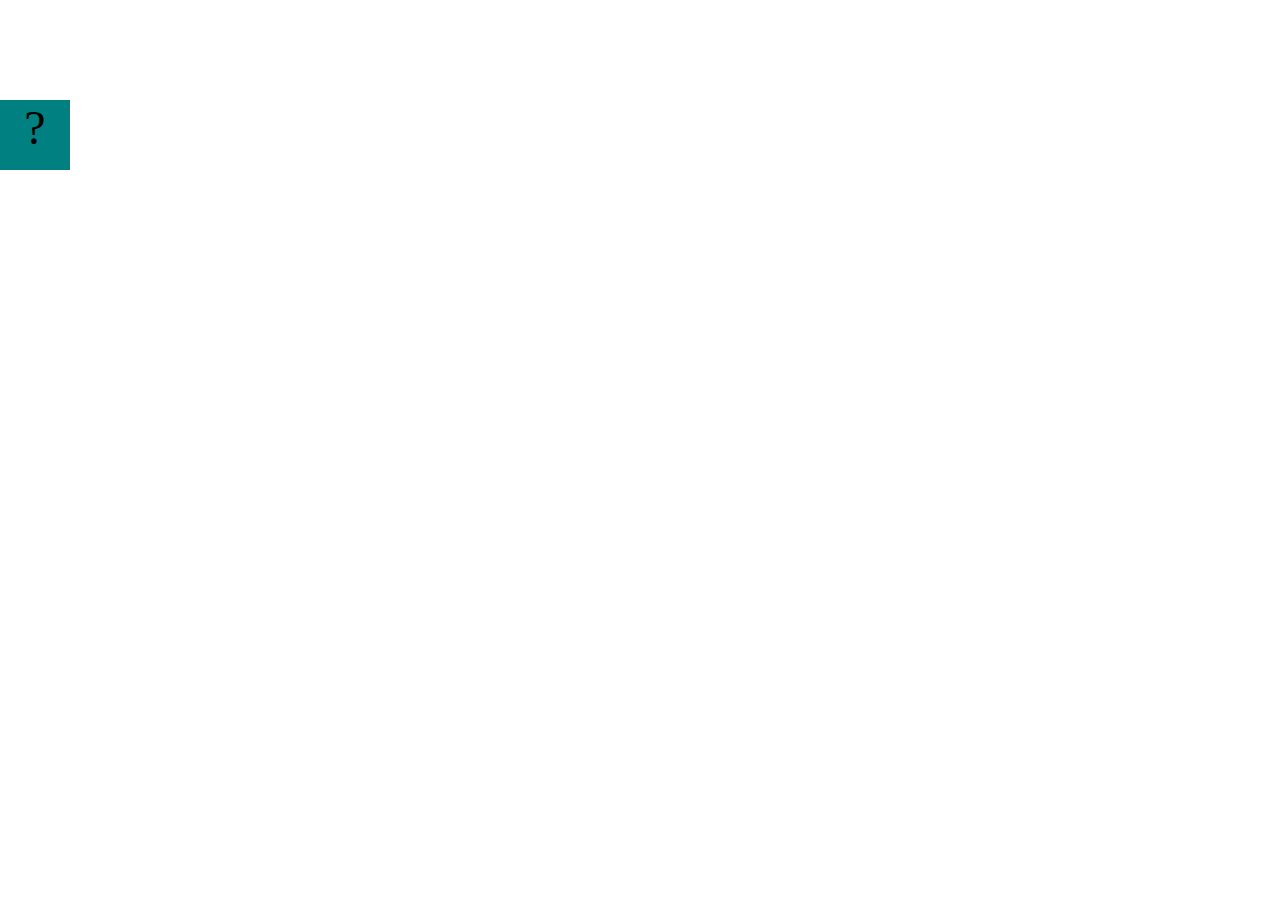
==== projects/bouncing-box/index.html @ c7d34447 "Initial commit" ====
<!DOCTYPE html>
<html>

<head>
	<meta charset="utf-8">
	<title>Bouncing Box</title>
	<script src="jquery.min.js"></script>
	<style>
		.box {
			width: 70px;
			height: 70px;
			background-color: teal;
			font-size: 300%;
			text-align: center;
			user-select: none;
			display: block;
			position: absolute;
			top: 100px;
			/* Change me! */
			left: 0px;
		}

		.board {
			height: 100vh;
		}
	</style>
	<!-- 	<script src="//cdnjs.cloudflare.com/ajax/libs/jquery/2.1.1/jquery.min.js"></script> -->

</head>

<body class="board">
	<!-- HTML for the box -->
	<div class="box">?</div>

	<script>
		(function () {
			'use strict'
			/* global jQuery */

			//////////////////////////////////////////////////////////////////
			/////////////////// SETUP DO NOT DELETE //////////////////////////
			//////////////////////////////////////////////////////////////////

			var box = jQuery('.box');	// reference to the HTML .box element
			var board = jQuery('.board');	// reference to the HTML .board element
			var boardWidth = board.width();	// the maximum X-Coordinate of the screen

			// Every 50 milliseconds, call the update Function (see below)
			setInterval(update, 50);

			// Every time the box is clicked, call the handleBoxClick Function (see below)
			box.on('click', handleBoxClick);

			// moves the Box to a new position on the screen along the X-Axis
			function moveBoxTo(newPositionX) {
				box.css("left", newPositionX);
			}

			// changes the text displayed on the Box
			function changeBoxText(newText) {
				box.text(newText);
			}

			//////////////////////////////////////////////////////////////////
			/////////////////// YOUR CODE BELOW HERE /////////////////////////
			//////////////////////////////////////////////////////////////////

			// TODO 2 - Variable declarations 



			/* 
			This Function will be called 20 times/second. Each time it is called,
			it should move the Box to a new location. If the box drifts off the screen
			turn it around! 
			*/
			function update() {


			};

			/* 
			This Function will be called each time the box is clicked. Each time it is called,
			it should increase the points total, increase the speed, and move the box to
			the left side of the screen.
			*/
			function handleBoxClick() {


			};





		})();
	</script>
</body>

</html>
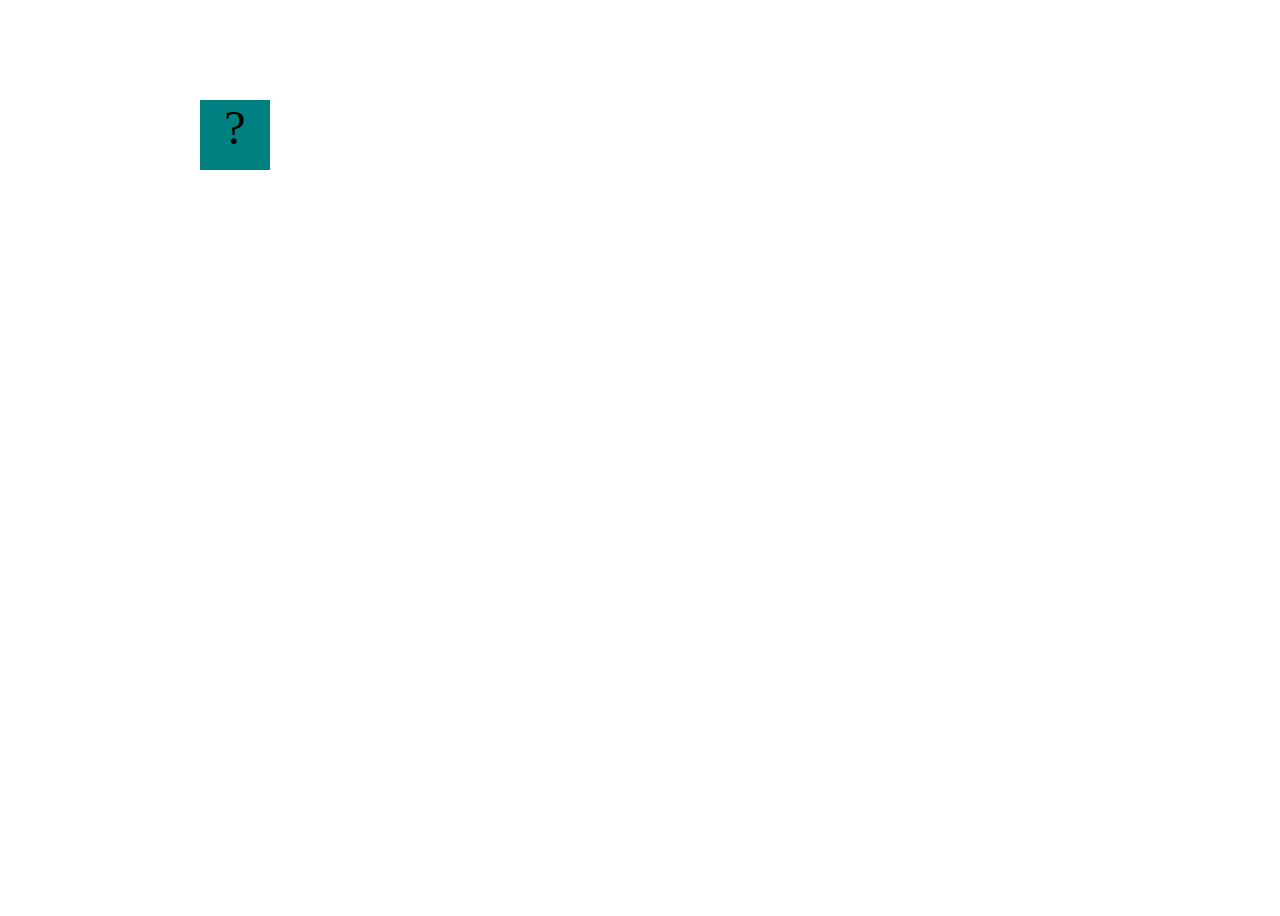
==== commit bd66494b: "started bouncing box" ====
--- a/projects/bouncing-box/index.html
+++ b/projects/bouncing-box/index.html
@@ -75,7 +75,7 @@
 			turn it around! 
 			*/
 			function update() {
-
+				moveBoxTo(200);
 
 			};
 
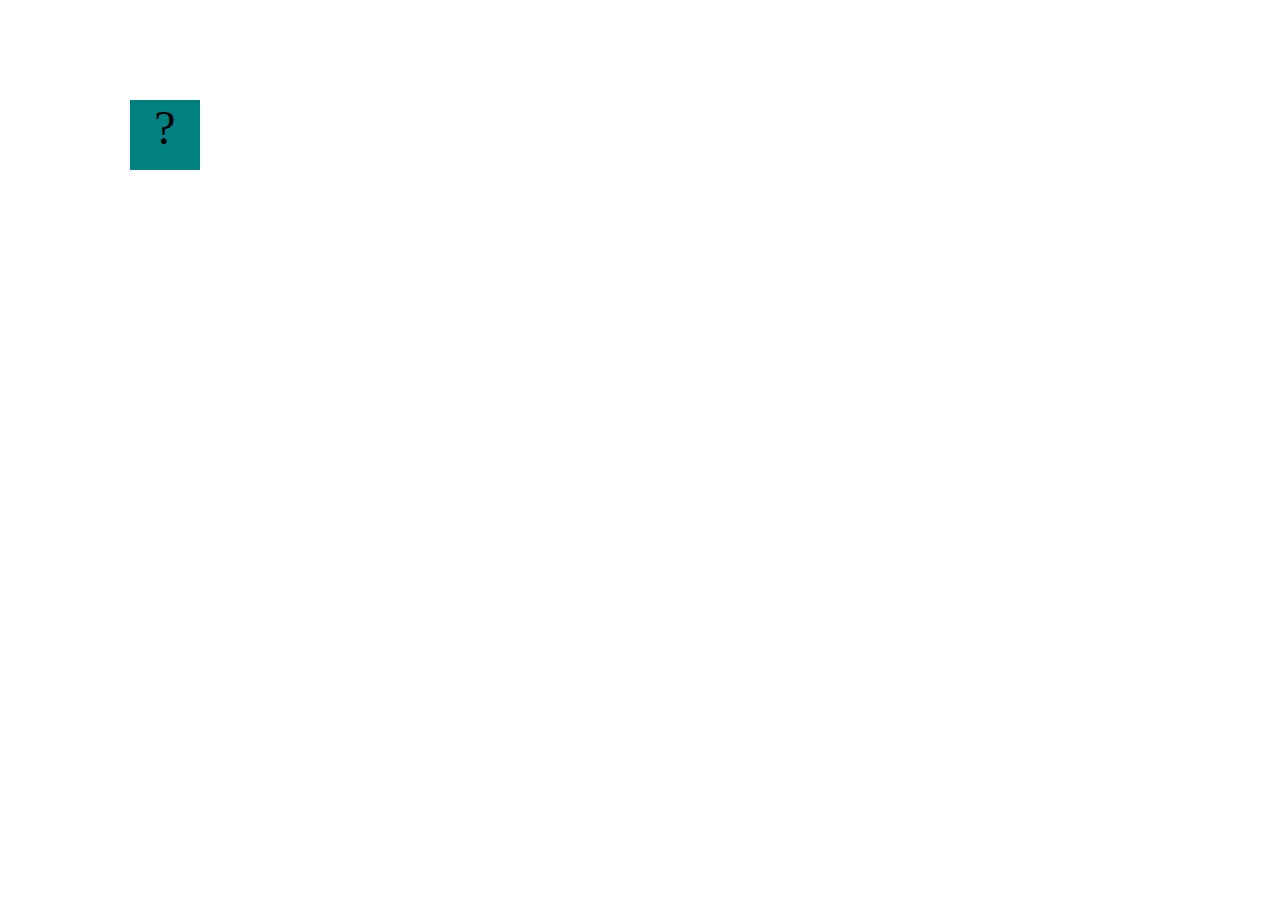
==== commit 973fc591: "first 7 todos of bouncing box" ====
--- a/projects/bouncing-box/index.html
+++ b/projects/bouncing-box/index.html
@@ -66,17 +66,23 @@
 			//////////////////////////////////////////////////////////////////
 
 			// TODO 2 - Variable declarations 
-
-
-
+			var positionX = 0;
+			var points = 0;
+			var speed = 10;
 			/* 
 			This Function will be called 20 times/second. Each time it is called,
 			it should move the Box to a new location. If the box drifts off the screen
 			turn it around! 
 			*/
 			function update() {
-				moveBoxTo(200);
-
+				positionX = positionX + speed;
+				moveBoxTo(positionX);
+				if (positionX > boardWidth) {
+					speed = speed * -1; 
+				}
+				if (positionX < 0) {
+					speed = speed * -1;
+				}
 			};
 
 			/* 
@@ -85,8 +91,15 @@
 			the left side of the screen.
 			*/
 			function handleBoxClick() {
-
-
+				positionX = 0;
+				points = points + 1; 
+				changeBoxText(points);
+				if (speed > 0) {
+					speed = speed +3;
+				}
+				else if (speed < 0) {
+					speed = speed -3; 
+				}
 			};
 
 
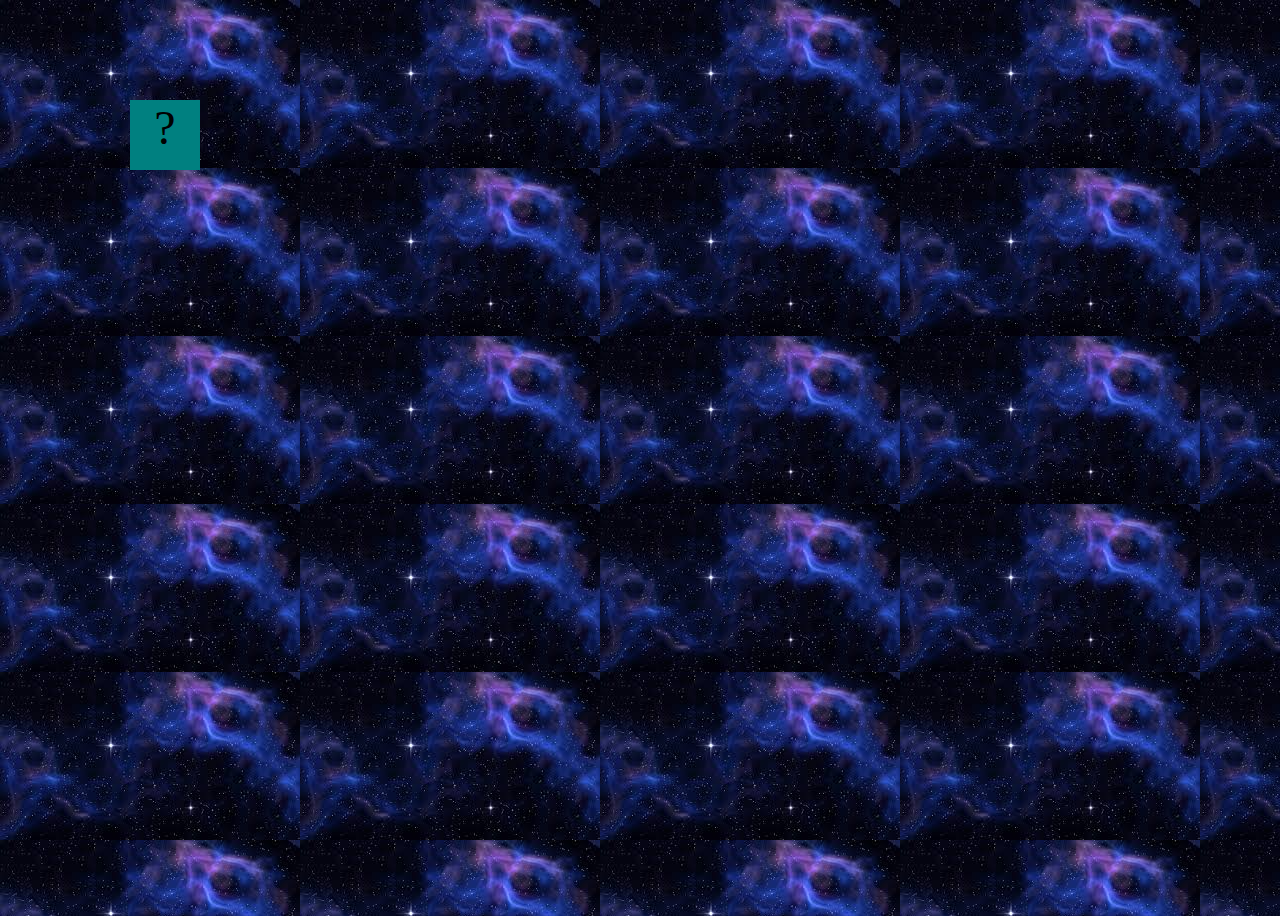
==== commit b5642b5d: "change backgrounds" ====
--- a/projects/bouncing-box/index.html
+++ b/projects/bouncing-box/index.html
@@ -6,6 +6,10 @@
 	<title>Bouncing Box</title>
 	<script src="jquery.min.js"></script>
 	<style>
+		body {
+ 			background-image: url("img/spaceBackground.png");
+ 			background-color: #cccccc;
+			}
 		.box {
 			width: 70px;
 			height: 70px;
@@ -24,7 +28,7 @@
 			height: 100vh;
 		}
 	</style>
-	<!-- 	<script src="//cdnjs.cloudflare.com/ajax/libs/jquery/2.1.1/jquery.min.js"></script> -->
+	
 
 </head>
 
@@ -103,7 +107,7 @@
 			};
 
 
-
+			
 
 
 		})();
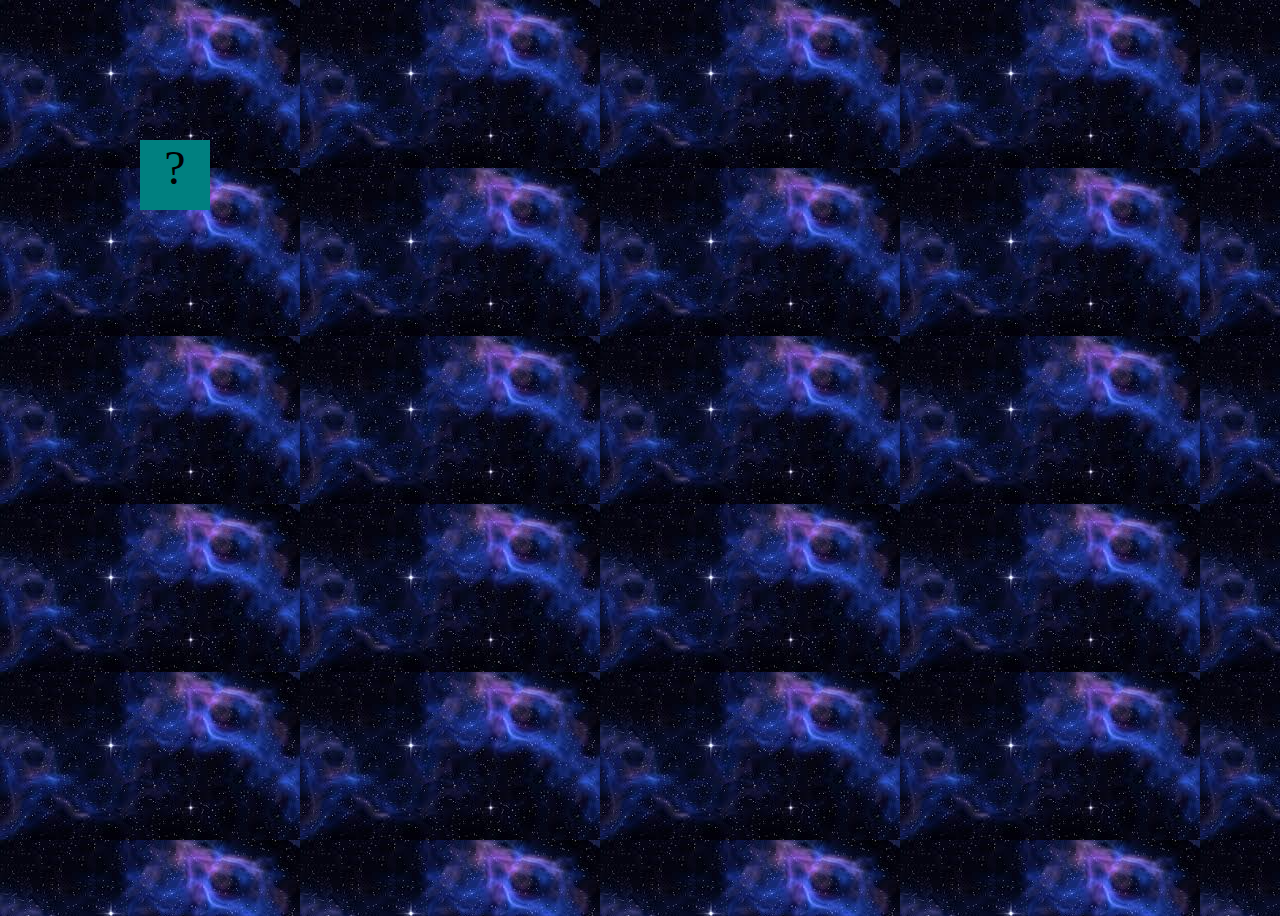
==== commit 8c4a6085: "added the Y axis to bouncing box" ====
--- a/projects/bouncing-box/index.html
+++ b/projects/bouncing-box/index.html
@@ -56,8 +56,9 @@
 			box.on('click', handleBoxClick);
 
 			// moves the Box to a new position on the screen along the X-Axis
-			function moveBoxTo(newPositionX) {
+			function moveBoxTo(newPositionX, newPositionY) {
 				box.css("left", newPositionX);
+				box.css("top", newPositionY);
 			}
 
 			// changes the text displayed on the Box
@@ -70,9 +71,12 @@
 			//////////////////////////////////////////////////////////////////
 
 			// TODO 2 - Variable declarations 
+			var boardHeight = jQuery(window).height();
 			var positionX = 0;
 			var points = 0;
 			var speed = 10;
+			var positionY = 0;
+			var speedY = 10;
 			/* 
 			This Function will be called 20 times/second. Each time it is called,
 			it should move the Box to a new location. If the box drifts off the screen
@@ -80,12 +84,19 @@
 			*/
 			function update() {
 				positionX = positionX + speed;
-				moveBoxTo(positionX);
+				positionY = positionY + speedY;
+				moveBoxTo(positionX, positionY);
 				if (positionX > boardWidth) {
 					speed = speed * -1; 
 				}
 				if (positionX < 0) {
 					speed = speed * -1;
+				}
+				if (positionY > boardHeight) {
+					speedY = speedY * -1; 
+				}
+				if (positionY < 0) {
+					speedY = speedY * -1;
 				}
 			};
 
@@ -96,6 +107,7 @@
 			*/
 			function handleBoxClick() {
 				positionX = 0;
+				positionY = 0;
 				points = points + 1; 
 				changeBoxText(points);
 				if (speed > 0) {
@@ -103,6 +115,12 @@
 				}
 				else if (speed < 0) {
 					speed = speed -3; 
+				}
+				if (speedY > 0) {
+					speedY = speedY +3;
+				}
+				else if (speedY < 0) {
+					speedY = speedY -3; 
 				}
 			};
 
